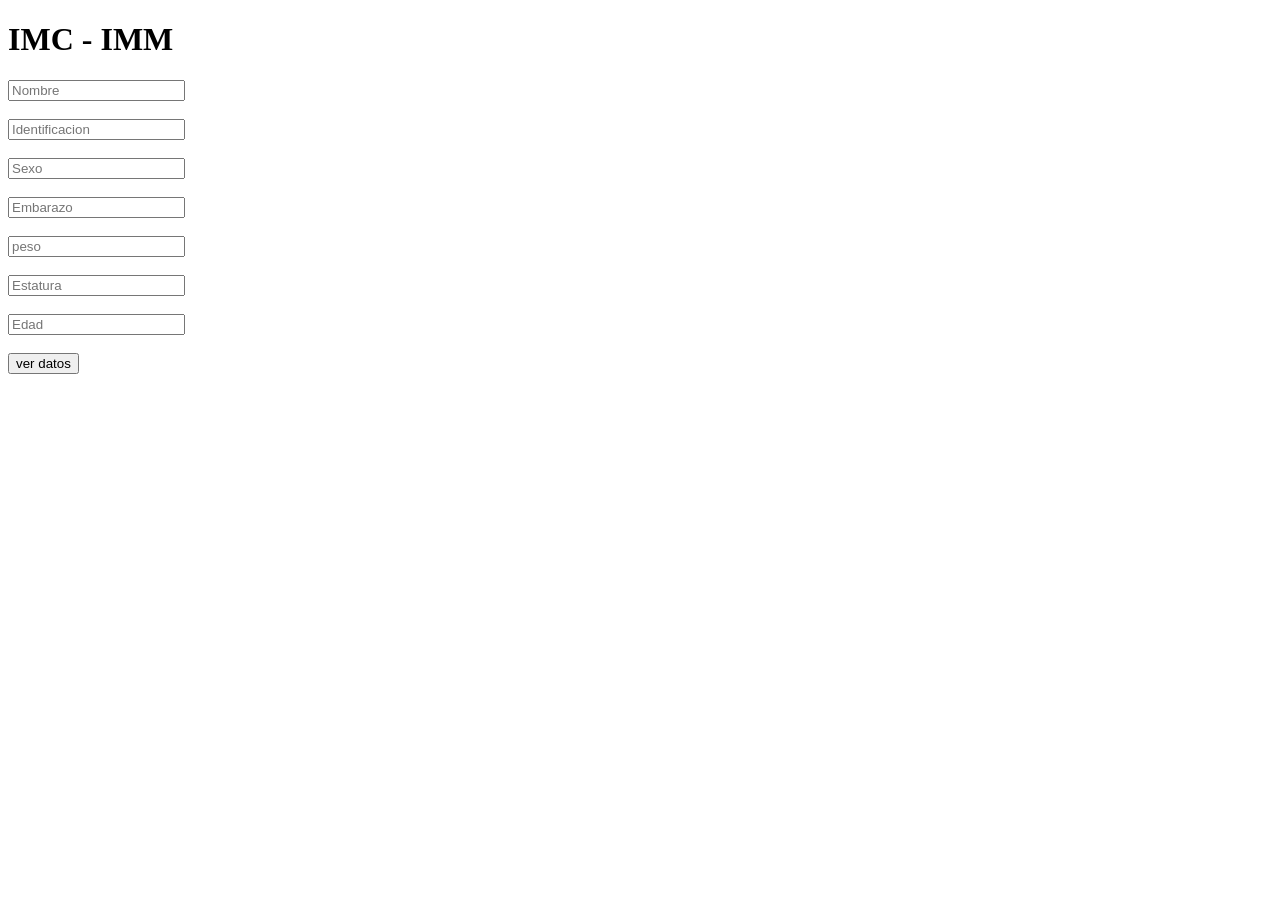
==== index.html @ bd0edff6 "Add files via upload" ====
<!DOCTYPE html>
<html lang="en">
<head>
    <meta charset="UTF-8">
    <meta name="viewport" content="width=device-width, initial-scale=1.0">
    <title>Document</title>
     <link rel="stylesheet" href="../css/estilo.css">
</head>
<body>
    <div class= " contenedor ">
        <h1> IMC - IMM</h1>
<form action="">
    <input type="text" id="Nombre" name="Nombre" placeholder="Nombre"><br><br>

    <input type="text" id="Identificacion" name="Identificacion" placeholder="Identificacion"><br><br>

    <input type="text" id="Sexo" name="Sexo" placeholder="Sexo"><br><br>

    <input type="text" id="Embarazo" name="Embarazo" placeholder="Embarazo"><br><br>

    <input type="text" id="peso" name="peso" placeholder="peso"><br><br>

    <input type="text" id="Estatura" name="Estatura" placeholder="Estatura"><br><br>

    <input type="text" id="Edad" name="Edad" placeholder="Edad"><br><br>

    <input type="button" value="ver datos" onclick="informe()">
</form>
</div>
<script src="./main.js"></script>
</body>
</html>
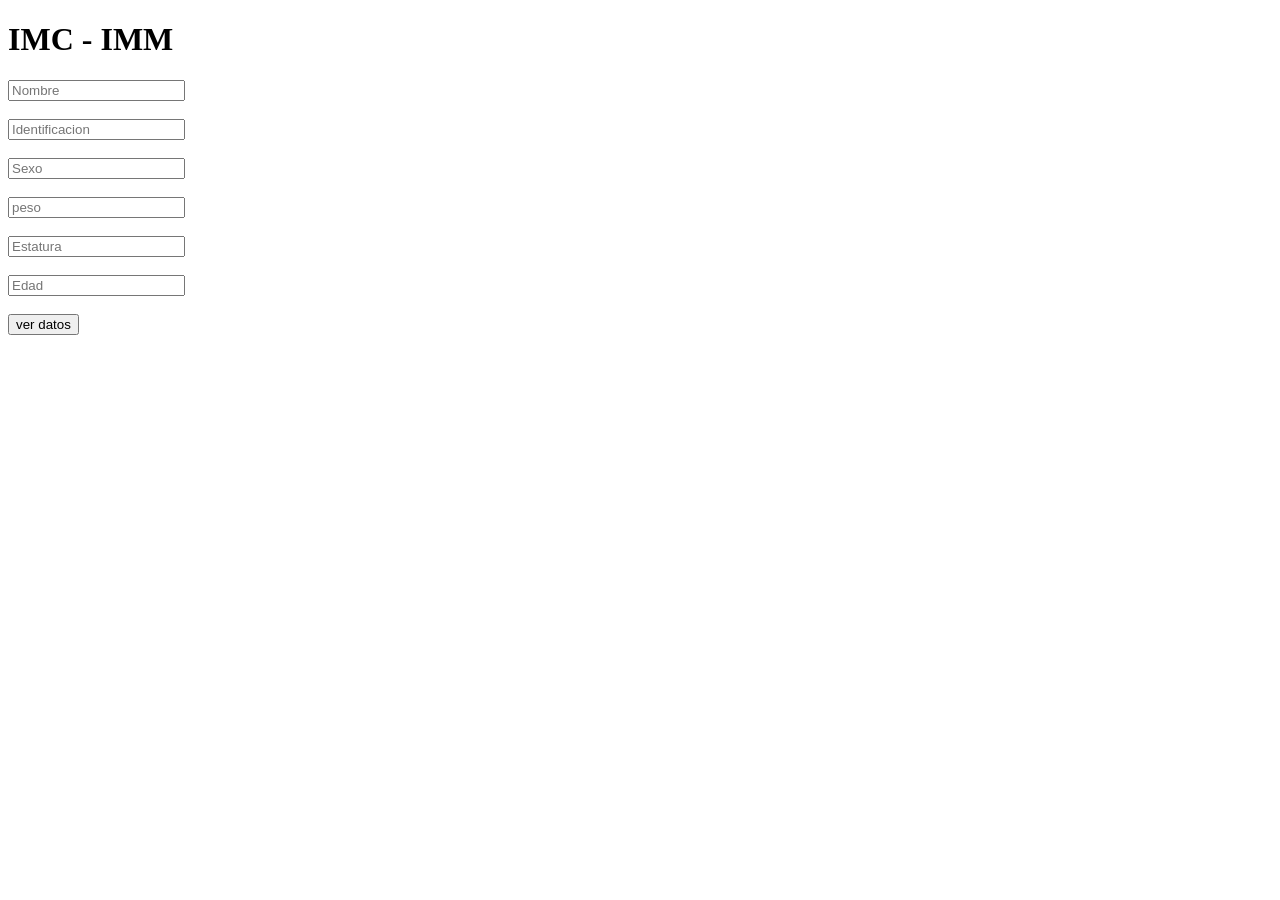
==== commit 868bf495: "Enhance form with dynamic pregnancy input Added conditional input for pregnancy based on gender sele" ====
--- a/index.html
+++ b/index.html
@@ -14,9 +14,11 @@
 
     <input type="text" id="Identificacion" name="Identificacion" placeholder="Identificacion"><br><br>
 
-    <input type="text" id="Sexo" name="Sexo" placeholder="Sexo"><br><br>
-
+    <input type="text" id="Sexo" name="Sexo" placeholder="Sexo" onchange="mostrarEmbarazo()" ><br><br>
+    
+    <div id="campoEmbarazo" style="display: none;">
     <input type="text" id="Embarazo" name="Embarazo" placeholder="Embarazo"><br><br>
+    </div>
 
     <input type="text" id="peso" name="peso" placeholder="peso"><br><br>
 
@@ -29,4 +31,4 @@
 </div>
 <script src="./main.js"></script>
 </body>
-</html>+</html>
